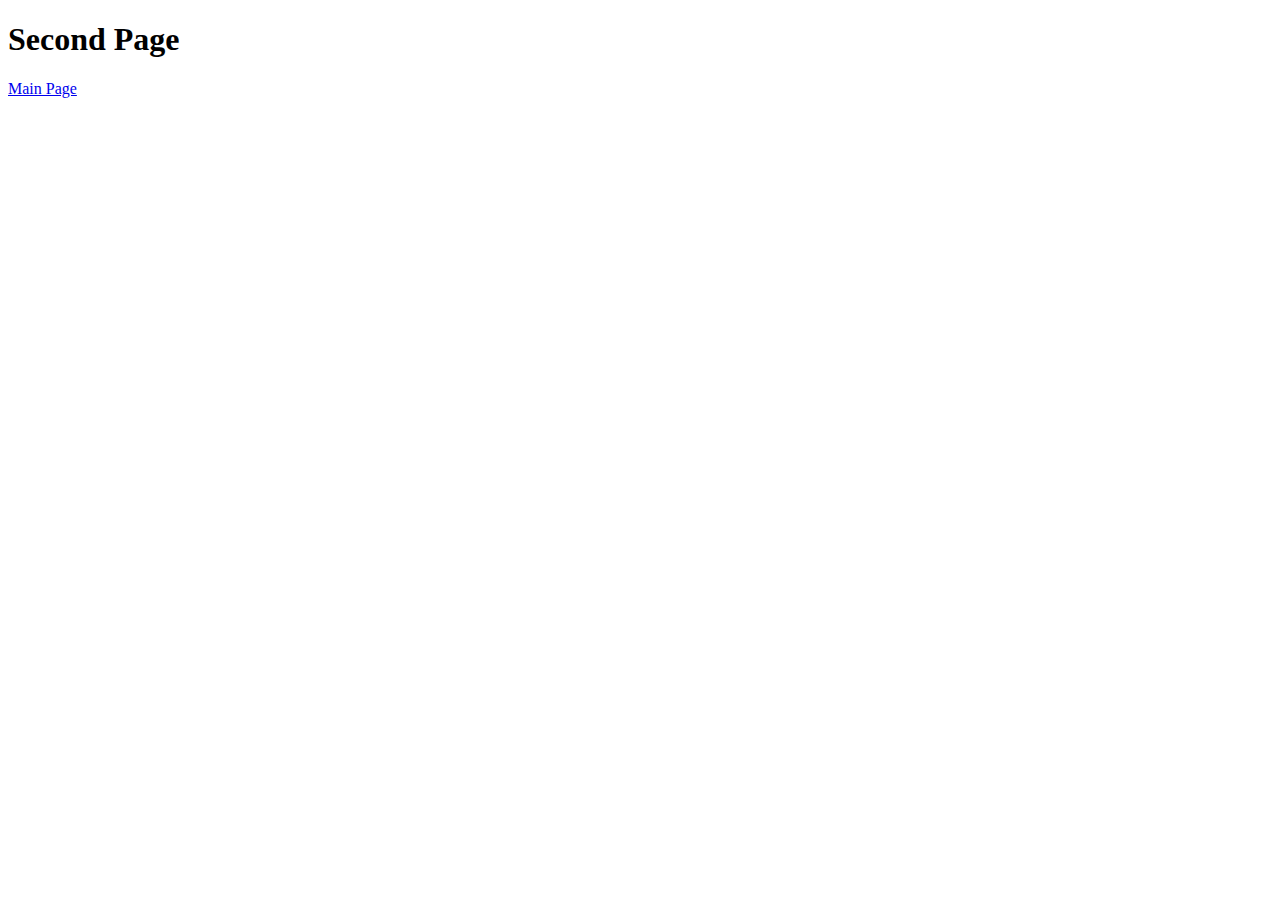
==== secondPage.html @ d2db9c65 "Adding .html and .gitignore" ====
<!DOCTYPE html>
<html lang="en-US">

	<head>
		<meta charset="utf-8">
		<title> Sean Murphy </title>
	</head>
	
	<body>
		<h1>Second Page</h1>
		<a href="index.html"> Main Page </a>

		
	</body>


</html>
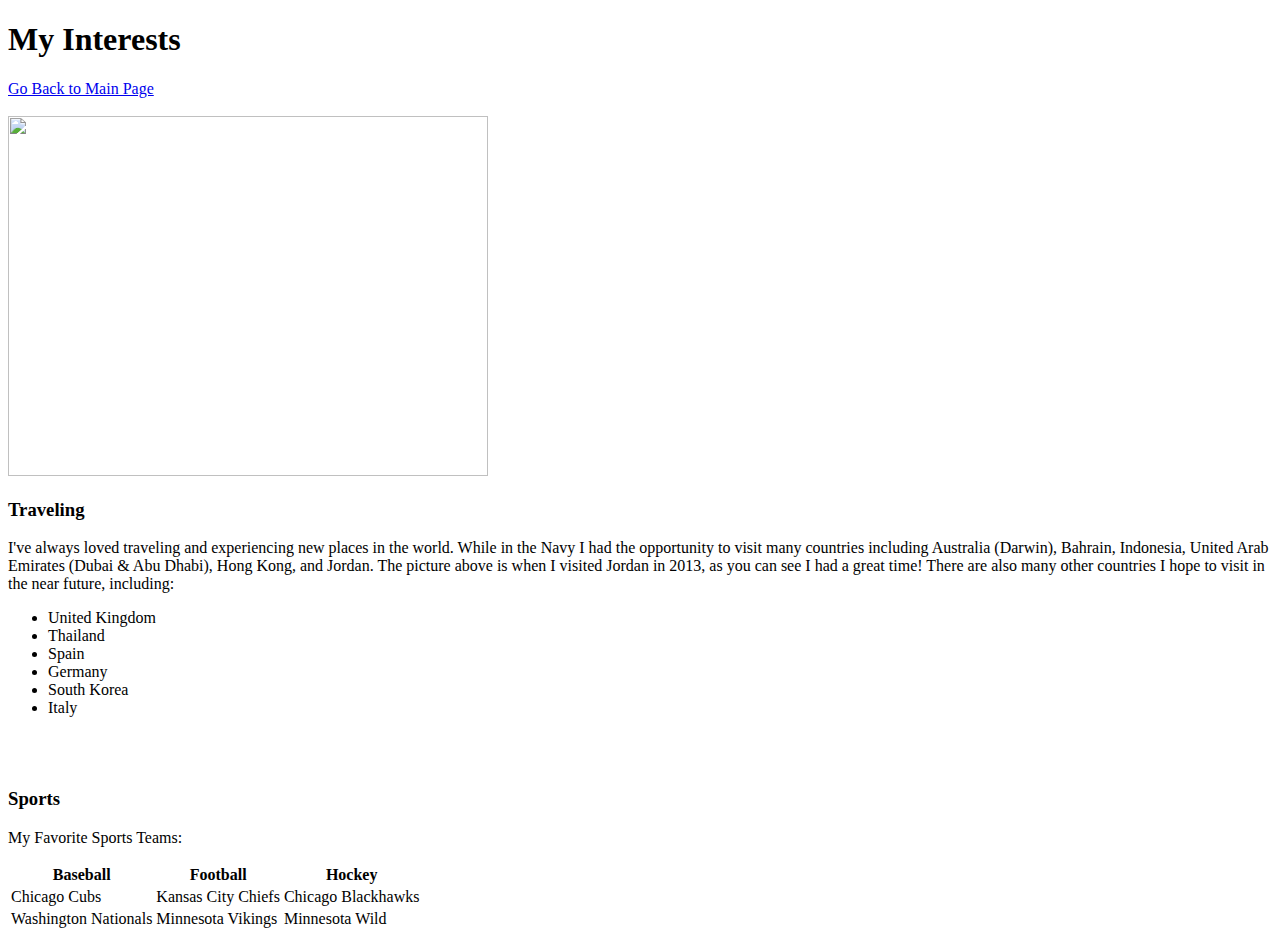
==== commit 3f00dfef: "Initial CSS formatting and html additions" ====
--- a/secondPage.html
+++ b/secondPage.html
@@ -3,12 +3,54 @@
 
 	<head>
 		<meta charset="utf-8">
+		<link rel="sytlesheet" type="text/css" href="style.css" />
 		<title> Sean Murphy </title>
 	</head>
 	
 	<body>
-		<h1>Second Page</h1>
-		<a href="index.html"> Main Page </a>
+		<header>
+			<h1>My Interests</h1>
+		</header>
+		
+		<a href="index.html">Go Back to Main Page</a>
+		<br>
+		<br>
+		<img src="C:\Users\Sean\Desktop\smurphy11_HW6\jordan.jpg" width="480" height="360" />
+		<br>
+		<h3>Traveling</h3>
+		<p>I've always loved traveling and experiencing new places in the world. While in the Navy I had the opportunity to visit 
+		many countries including Australia (Darwin), Bahrain, Indonesia, United Arab Emirates (Dubai & Abu Dhabi), Hong Kong, and Jordan. The picture above is when 
+		I visited Jordan in 2013, as you can see I had a great time! There are also many other countries I hope to visit in the near future, including:
+		<ul>
+			<li>United Kingdom</li>
+			<li>Thailand</li>
+			<li>Spain</li>
+			<li>Germany</li>
+			<li>South Korea</li>
+			<li>Italy</li>
+		</ul>
+		</p>
+		<br>
+		<br>
+		<h3>Sports</h3>
+		<p>My Favorite Sports Teams:</p>
+		<table>
+			<tr>
+				<th>Baseball</th>
+				<th>Football</th>
+				<th>Hockey</th>
+			</tr>
+			<tr>
+				<td>Chicago Cubs</td>
+				<td>Kansas City Chiefs</td>
+				<td>Chicago Blackhawks</td>
+			</tr>
+			<tr>
+				<td>Washington Nationals</td>
+				<td>Minnesota Vikings</td>
+				<td>Minnesota Wild</td>
+			</tr>
+		</table>
 
 		
 	</body>
--- a/style.css
+++ b/style.css
@@ -0,0 +1,5 @@
+body {background: lightcyan; font-family: "Times New Roman";}
+h1 {text-align: center; font-family: 'Times New Roman', Times, serif;}
+h2 {text-align: center; font-family: 'Times New Roman', Times, serif;}
+h3 {text-align: left; font-family: 'Franklin Gothic Medium', 'Arial Narrow', Arial, sans-serif;}
+table, th, td {border: 1px solid;}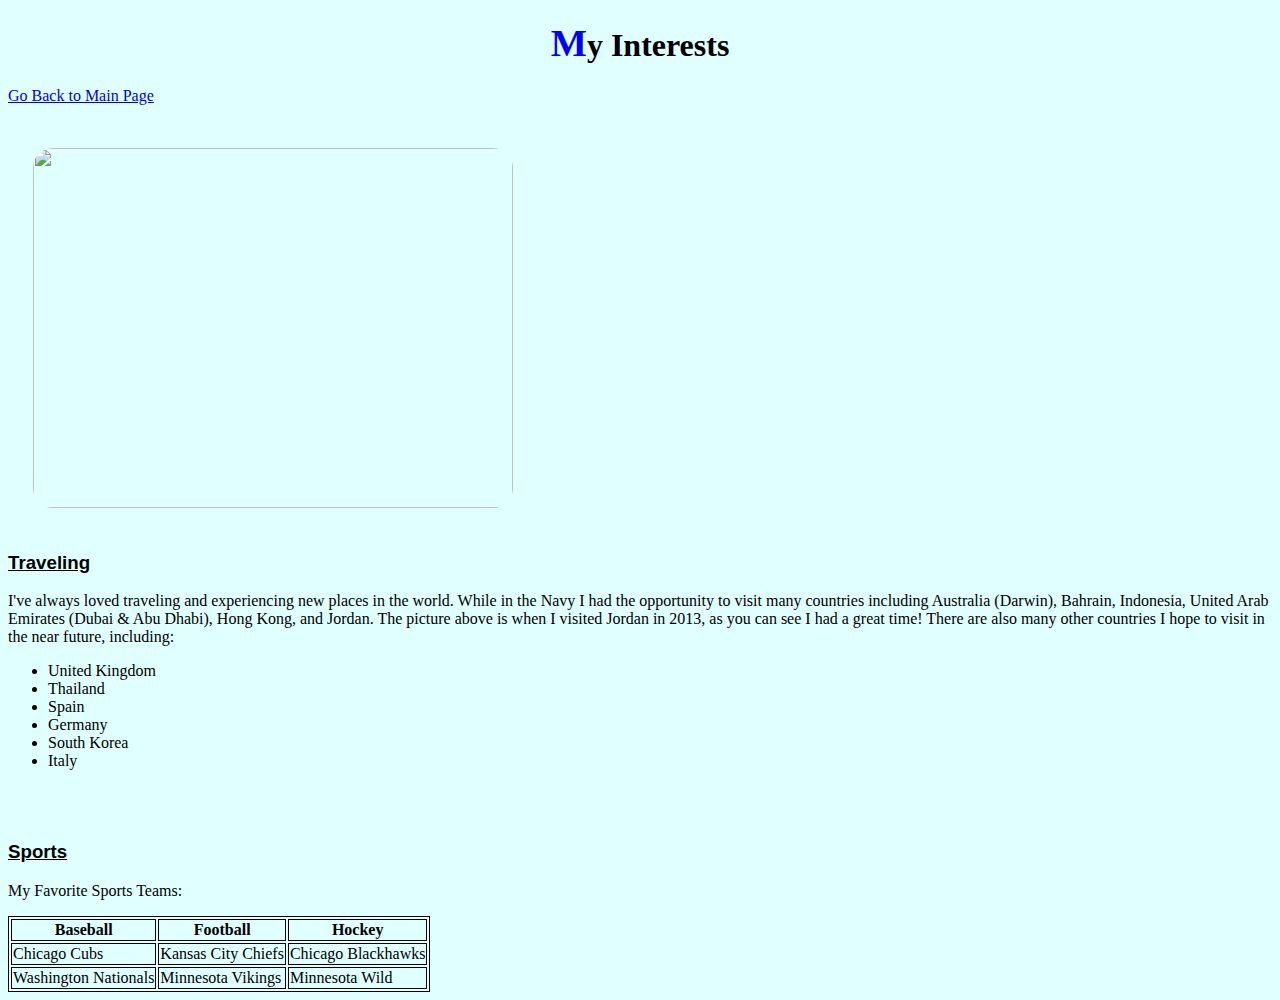
==== commit 4318d64d: "Edits to CSS class and updated html accordingly" ====
--- a/secondPage.html
+++ b/secondPage.html
@@ -2,14 +2,14 @@
 <html lang="en-US">
 
 	<head>
+		<link rel="stylesheet" type="text/css" href="style.css" />
 		<meta charset="utf-8">
-		<link rel="sytlesheet" type="text/css" href="style.css" />
 		<title> Sean Murphy </title>
 	</head>
 	
 	<body>
 		<header>
-			<h1>My Interests</h1>
+			<h1><span class="first-letter">M</span>y Interests</h1>
 		</header>
 		
 		<a href="index.html">Go Back to Main Page</a>
--- a/style.css
+++ b/style.css
@@ -1,5 +1,8 @@
 body {background: lightcyan; font-family: "Times New Roman";}
 h1 {text-align: center; font-family: 'Times New Roman', Times, serif;}
-h2 {text-align: center; font-family: 'Times New Roman', Times, serif;}
-h3 {text-align: left; font-family: 'Franklin Gothic Medium', 'Arial Narrow', Arial, sans-serif;}
-table, th, td {border: 1px solid;}+h2 {text-align: center; font-family: 'Times New Roman', Times, serif; border: 2px solid black;}
+h3 {text-align: left; font-family: 'Franklin Gothic Medium', 'Arial Narrow', Arial, sans-serif; text-decoration: underline;}
+table, th, td {border: 1px solid;}
+img {border-radius: 40px; margin: 5px; padding: 20px;}
+
+.first-letter {color:blue; font-size: larger; font-weight: bold;}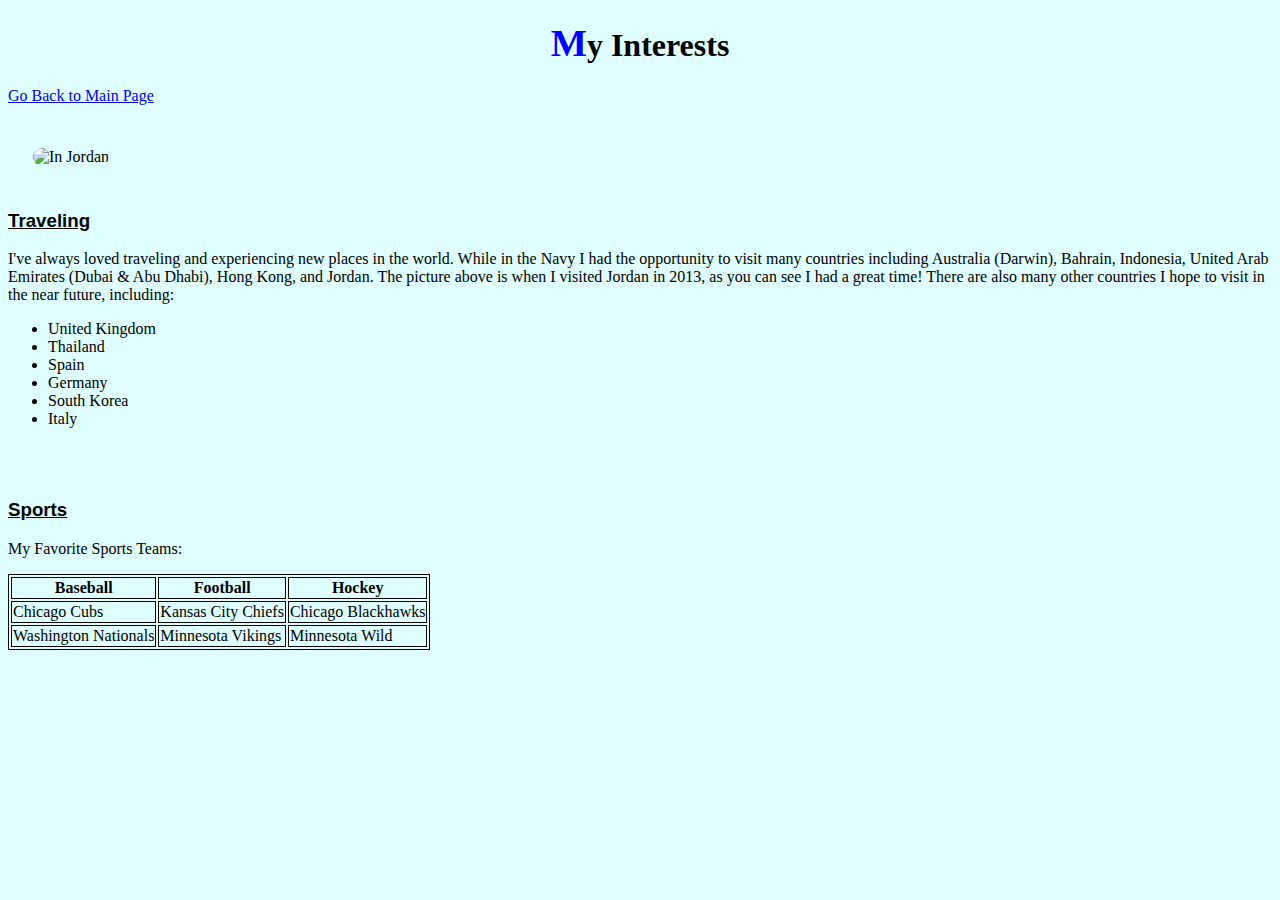
==== commit ba602fc6: "Corrected image issues" ====
--- a/secondPage.html
+++ b/secondPage.html
@@ -15,10 +15,10 @@
 		<a href="index.html">Go Back to Main Page</a>
 		<br>
 		<br>
-		<img src="C:\Users\Sean\Desktop\smurphy11_HW6\jordan.jpg" width="480" height="360" />
+		<img src="C:/Users/Sean/Desktop/smurphy11_HW6/jordan.jpg" width="480" height="360" alt="In Jordan"/>
 		<br>
 		<h3>Traveling</h3>
-		<p>I've always loved traveling and experiencing new places in the world. While in the Navy I had the opportunity to visit 
+		I've always loved traveling and experiencing new places in the world. While in the Navy I had the opportunity to visit 
 		many countries including Australia (Darwin), Bahrain, Indonesia, United Arab Emirates (Dubai & Abu Dhabi), Hong Kong, and Jordan. The picture above is when 
 		I visited Jordan in 2013, as you can see I had a great time! There are also many other countries I hope to visit in the near future, including:
 		<ul>
@@ -29,7 +29,6 @@
 			<li>South Korea</li>
 			<li>Italy</li>
 		</ul>
-		</p>
 		<br>
 		<br>
 		<h3>Sports</h3>
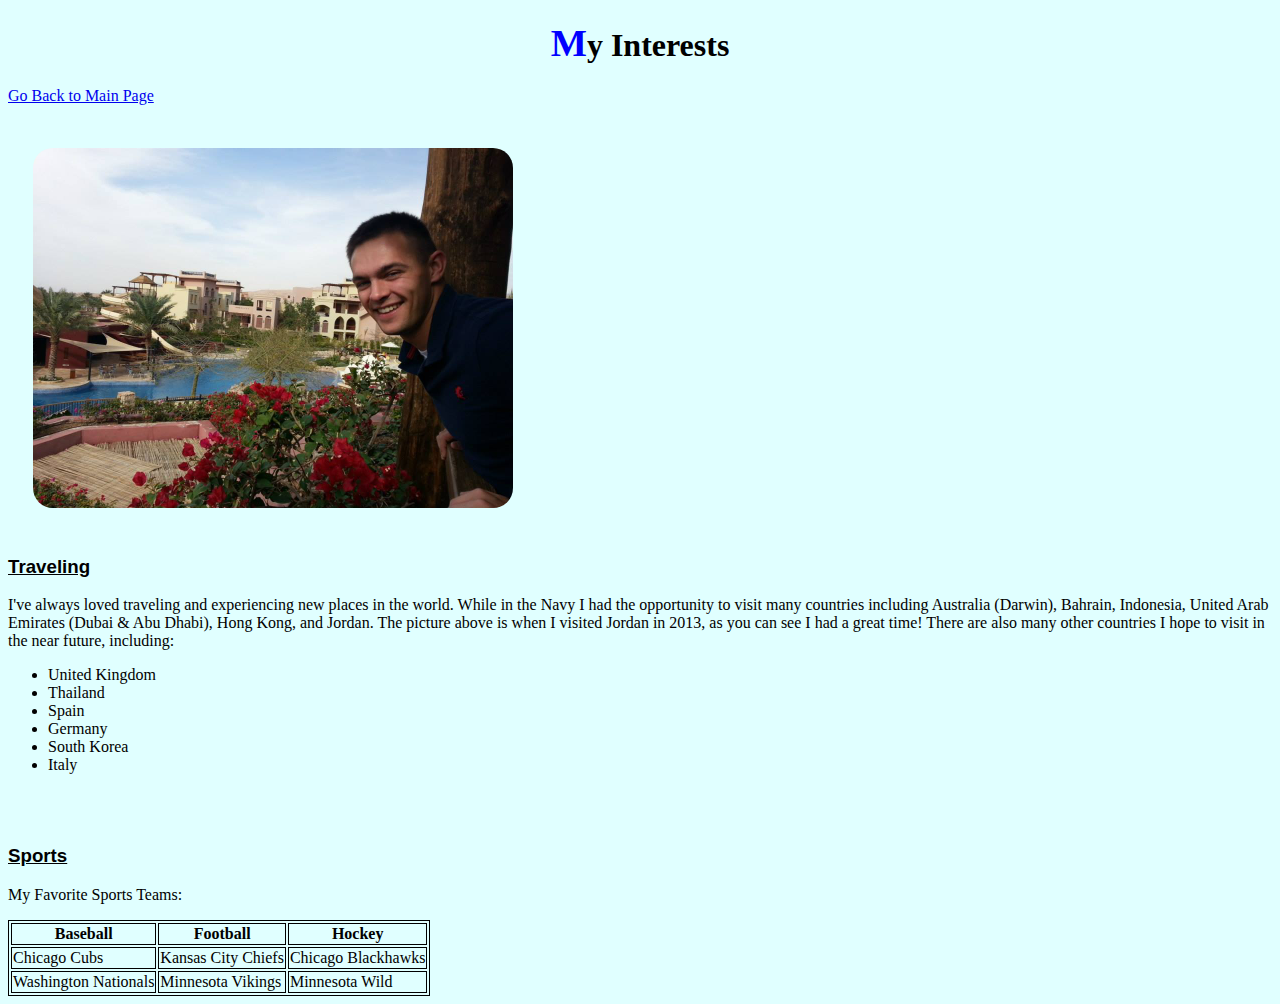
==== commit 0e66161d: "edits to photos" ====
--- a/secondPage.html
+++ b/secondPage.html
@@ -15,7 +15,7 @@
 		<a href="index.html">Go Back to Main Page</a>
 		<br>
 		<br>
-		<img src="C:/Users/Sean/Desktop/smurphy11_HW6/jordan.jpg" width="480" height="360" alt="In Jordan"/>
+		<img src="/jordan.jpg" width="480" height="360" alt="In Jordan"/>
 		<br>
 		<h3>Traveling</h3>
 		I've always loved traveling and experiencing new places in the world. While in the Navy I had the opportunity to visit 
